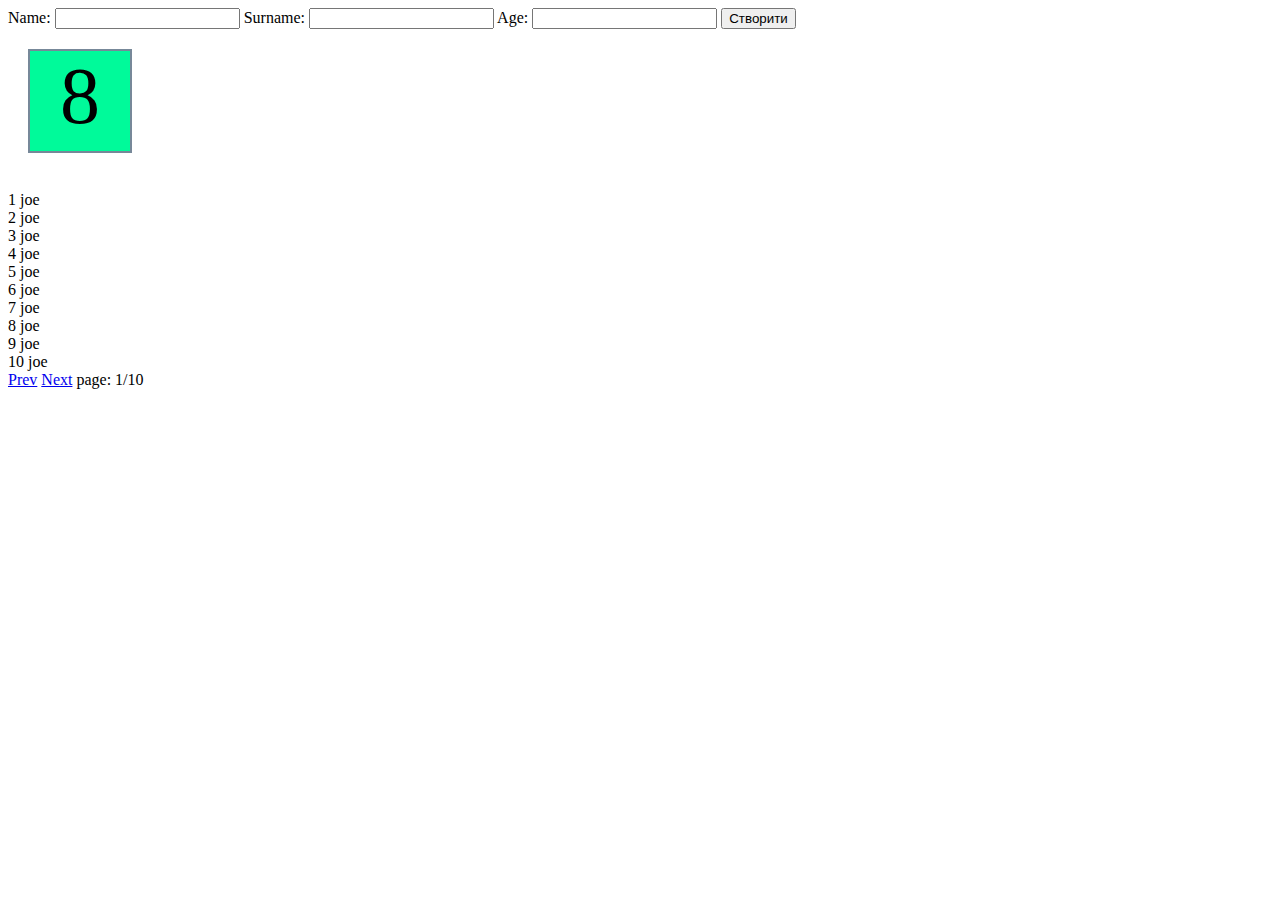
==== lesson 10/index10.html @ 03c83e10 "add homework 10" ====
<!doctype html>
<html lang="en">
<head>
    <meta charset="UTF-8">
    <meta name="viewport"
          content="width=device-width, user-scalable=no, initial-scale=1.0, maximum-scale=1.0, minimum-scale=1.0">
    <meta http-equiv="X-UA-Compatible" content="ie=edge">
    <title>Document</title>
    <style>
        /*.object{*/
        /*    margin: 20px;*/
        /*    border: 2px solid lightslategrey;*/
        /*    width:200px;*/
        /*    height:100px;*/
        /*    background-color: gold;*/
        /*    display: flex;*/
        /*    flex-direction: column;*/
        /*    align-items: start;*/
        /*}*/
        .object1{
            margin: 20px;
            border: 2px solid lightslategrey;
            width:100px;
            height:100px;
            background-color: mediumspringgreen;
            font-size: 80px;
            text-align: center;
        }
        /*.items {*/
        /*    margin: 15px;*/
        /*}*/
    </style>
</head>
<body>
<!--Створити форму з трьома полями для name,sruname,age та кнопкою. При натисканні на кнопку зчитати данні з полів, та вивести об'єкт в документ. Іншими словами : заповниои форму, натиснули кнопку, під формою з'явився блок з вашим об'єктом-->
<form name="userForm">
    <label>
        Name:
    <input type="text" name="name" >
    </label>
    <label> Surname:
    <input type="text" name="surname">
    </label>
    <label> Age:
    <input type="text" name="age">
    </label>
    <button>Створити</button>
</form>

<!--==========================-->
<!--є сторінка, на якій є блок, я кому знаходиьтся цифра. написати код, який при кожному перезавантажені сторінки буде додавати до неї +1-->
<div class="object1" id="fg">8</div>



<!--==========================-->
<!--Є сторінка index.html (назва довільна), при відвідуванні якої в локальне сховще, в масив sessions зберігається інформація про дату та час відвідування сторінки. Є ще сторінка sessions.html (назва довільна), при відвідуванні якої потрібно відмалювати всю інформацію про відвідування сторінки index.html. Інфу НЕ виводити в консоль, а побудувати дом структуру під кожну сессію-->

<!--=========================-->
<!--зробити масив на 100 об'єктів та дві кнопки prev next-->
<!--при завантажені сторінки з'являються перші 10 об'єктів.-->
<!--При натисканні next виводяться настпні 10 об'єктів-->
<!--При натисканні prev виводяться попередні 10 об'єктів-->
<br>
<!--<button  id="prev">prev</button>-->
<!--<button id="next">next</button>-->
<div id="listingTable"></div>
<a href="javascript:prevPage()" id="btn_prev">Prev</a>
<a href="javascript:nextPage()" id="btn_next">Next</a>
page: <span id="page"></span>

<!--*** Створити 3 інпута та кнопку. Один визначає кількість рядків, другий - кількість ячеєк, третій вмиіст ячеєк.-->
<!--При натисканні кнопки, вся ця інформація зчитується і формується табличка, з відповідним вмістом.-->
<!--(Додатковачастина для завдання)-->











<script src="main10.js"></script>
</body>
</html>
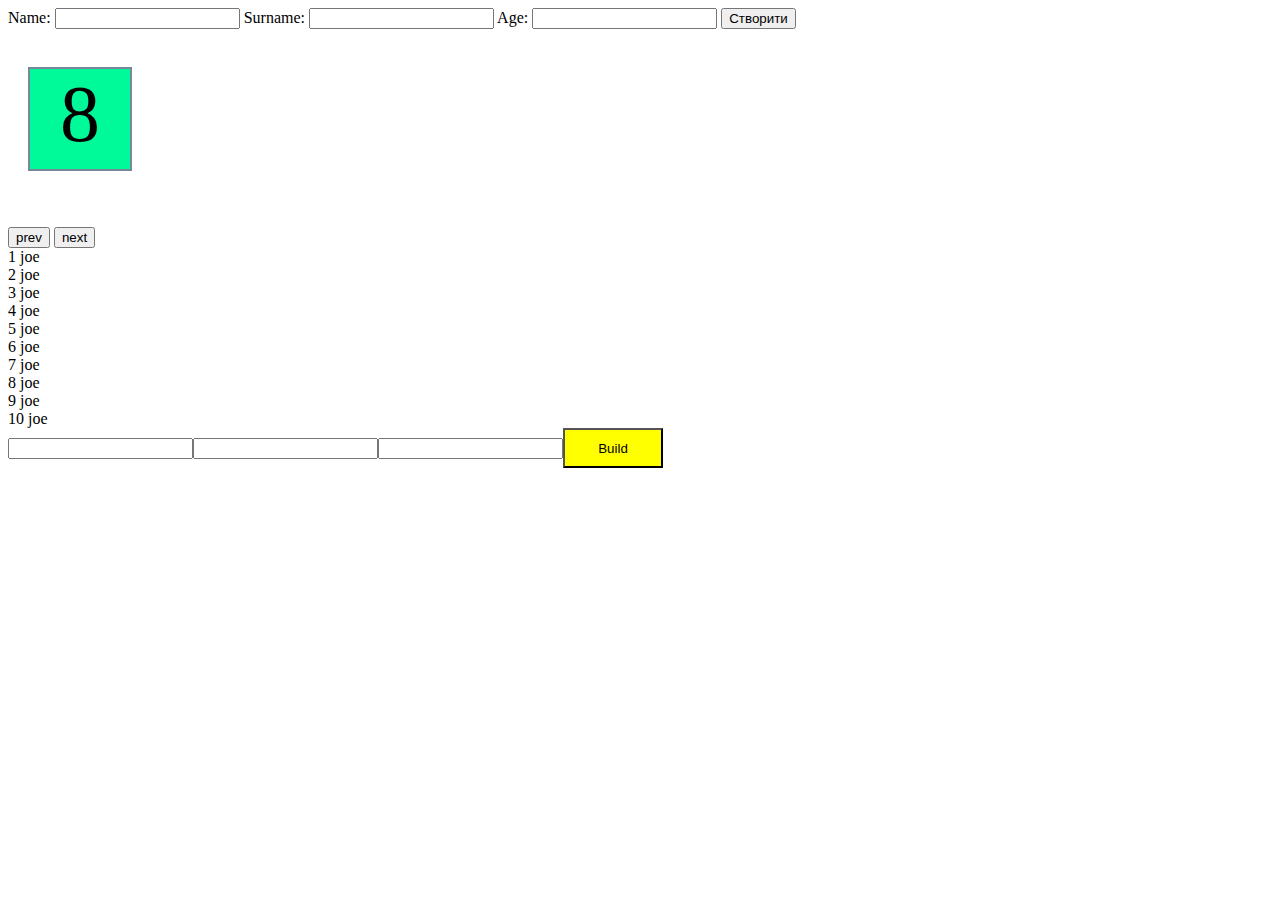
==== commit e58f7fcd: "add homework 10" ====
--- a/lesson 10/index10.html
+++ b/lesson 10/index10.html
@@ -7,16 +7,16 @@
     <meta http-equiv="X-UA-Compatible" content="ie=edge">
     <title>Document</title>
     <style>
-        /*.object{*/
-        /*    margin: 20px;*/
-        /*    border: 2px solid lightslategrey;*/
-        /*    width:200px;*/
-        /*    height:100px;*/
-        /*    background-color: gold;*/
-        /*    display: flex;*/
-        /*    flex-direction: column;*/
-        /*    align-items: start;*/
-        /*}*/
+        .object{
+            margin: 20px;
+            border: 2px solid lightslategrey;
+            width:200px;
+            height:100px;
+            background-color: gold;
+            display: flex;
+            flex-direction: column;
+            align-items: start;
+        }
         .object1{
             margin: 20px;
             border: 2px solid lightslategrey;
@@ -26,12 +26,13 @@
             font-size: 80px;
             text-align: center;
         }
-        /*.items {*/
-        /*    margin: 15px;*/
-        /*}*/
+        .items {
+            margin: 15px;
+        }
     </style>
 </head>
 <body>
+
 <!--Створити форму з трьома полями для name,sruname,age та кнопкою. При натисканні на кнопку зчитати данні з полів, та вивести об'єкт в документ. Іншими словами : заповниои форму, натиснули кнопку, під формою з'явився блок з вашим об'єктом-->
 <form name="userForm">
     <label>
@@ -48,12 +49,15 @@
 </form>
 
 <!--==========================-->
+
 <!--є сторінка, на якій є блок, я кому знаходиьтся цифра. написати код, який при кожному перезавантажені сторінки буде додавати до неї +1-->
+<br>
 <div class="object1" id="fg">8</div>
 
 
 
 <!--==========================-->
+
 <!--Є сторінка index.html (назва довільна), при відвідуванні якої в локальне сховще, в масив sessions зберігається інформація про дату та час відвідування сторінки. Є ще сторінка sessions.html (назва довільна), при відвідуванні якої потрібно відмалювати всю інформацію про відвідування сторінки index.html. Інфу НЕ виводити в консоль, а побудувати дом структуру під кожну сессію-->
 
 <!--=========================-->
@@ -62,12 +66,10 @@
 <!--При натисканні next виводяться настпні 10 об'єктів-->
 <!--При натисканні prev виводяться попередні 10 об'єктів-->
 <br>
-<!--<button  id="prev">prev</button>-->
-<!--<button id="next">next</button>-->
-<div id="listingTable"></div>
-<a href="javascript:prevPage()" id="btn_prev">Prev</a>
-<a href="javascript:nextPage()" id="btn_next">Next</a>
-page: <span id="page"></span>
+<br>
+<button  id="prev">prev</button>
+<button id="next">next</button>
+<div id="objects"></div>
 
 <!--*** Створити 3 інпута та кнопку. Один визначає кількість рядків, другий - кількість ячеєк, третій вмиіст ячеєк.-->
 <!--При натисканні кнопки, вся ця інформація зчитується і формується табличка, з відповідним вмістом.-->
@@ -75,14 +77,6 @@
 
 
 
-
-
-
-
-
-
-
-
 <script src="main10.js"></script>
 </body>
 </html>